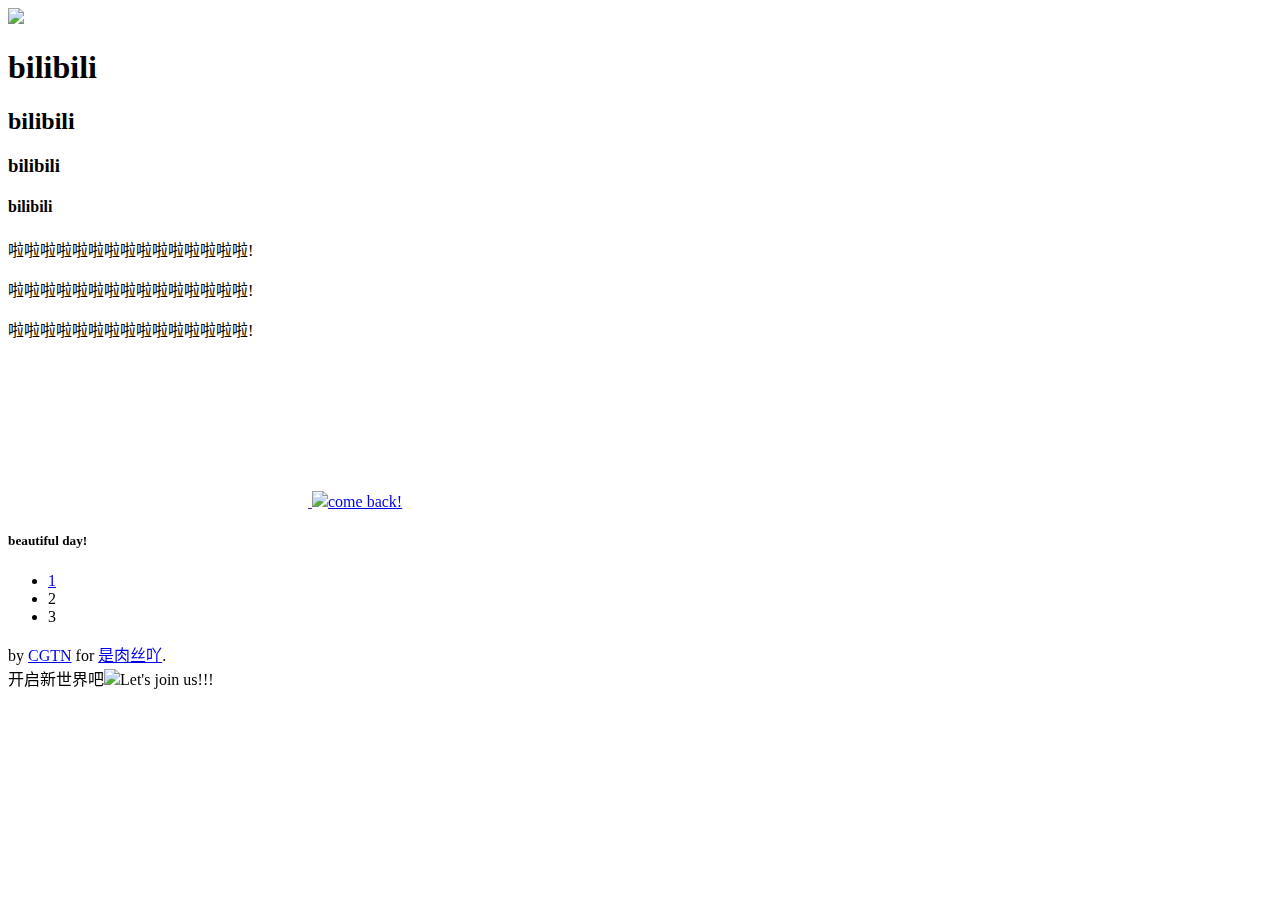
==== bilibili.html @ 6e6cf346 "Create bilibili.html" ====
﻿<!DOCTYPE html>
<html lang="zh-CN">
<head>
	<meta charest="utf-8">
	<title>bilibili</title>
	</head>
	<body>
<header>
	<img src="https://qqpublic.qpic.cn/qq_public/0/0-2833731650-1707C41CA66A42CDE205A9E2AF0A624D/600?fmt=jpg&h=1200&ppv=1&size=194&w=600"></header>
		<main>
		<aside>
	<h1><strong>bilibili</strong></h1>
	<h2><strong>bilibili</strong></h2>
	<h3><strong>bilibili</strong></h3>
	<h4><strong>bilibili</strong></h4>
	<p>啦啦啦啦啦啦啦啦啦啦啦啦啦啦啦!</p>
	<p>啦啦啦啦啦啦啦啦啦啦啦啦啦啦啦!</p>
	<p>啦啦啦啦啦啦啦啦啦啦啦啦啦啦啦!</p>
	<p>
		<a href=""><iframe src="//player.bilibili.com/player.html?aid=800684145&bvid=BV1Fy4y1i7RY&cid=269712446&page=1" scrolling="no" border="0" frameborder="no" framespacing="0" allowfullscreen="true"> </iframe>
<img src="https://i-1-lanrentuku.qqxzb-img.com/2020/12/31/5f52858b-8478-4611-a940-cbc939077766.jpg?imageView2/2/w/1024/"></a><a href="https://woxunta.github.io">come back!</a>
		</aside>
			<article>
		<h5>beautiful day!</h5>
		<ul>
			<li><a href="http://imomoe.la/">1</a></li>
			<li>2</li>
			<li>3</li>
		</ul>
		</article>
		<footer>by <a href="https://weibo.com/cctvnewsbeijing" target="_blank">CGTN</a> for <a href="https://qm.qq.com/cgi-bin/qm/qr?k=t7Zy9Vc0hIGIisnVqNkX4_6pBhqS24Nu&noverify=0" target="_blank">是肉丝吖</a>.</footer>
		</main>
开启新世界吧<a href="https://m.bilibili.com/
"><img src="https://qqpublic.qpic.cn/qq_public/0/0-2833731650-1707C41CA66A42CDE205A9E2AF0A624D/600?fmt=jpg&h=1200&ppv=1&size=194&w=600"></a>Let's join us!!!
	</p>
	</body>
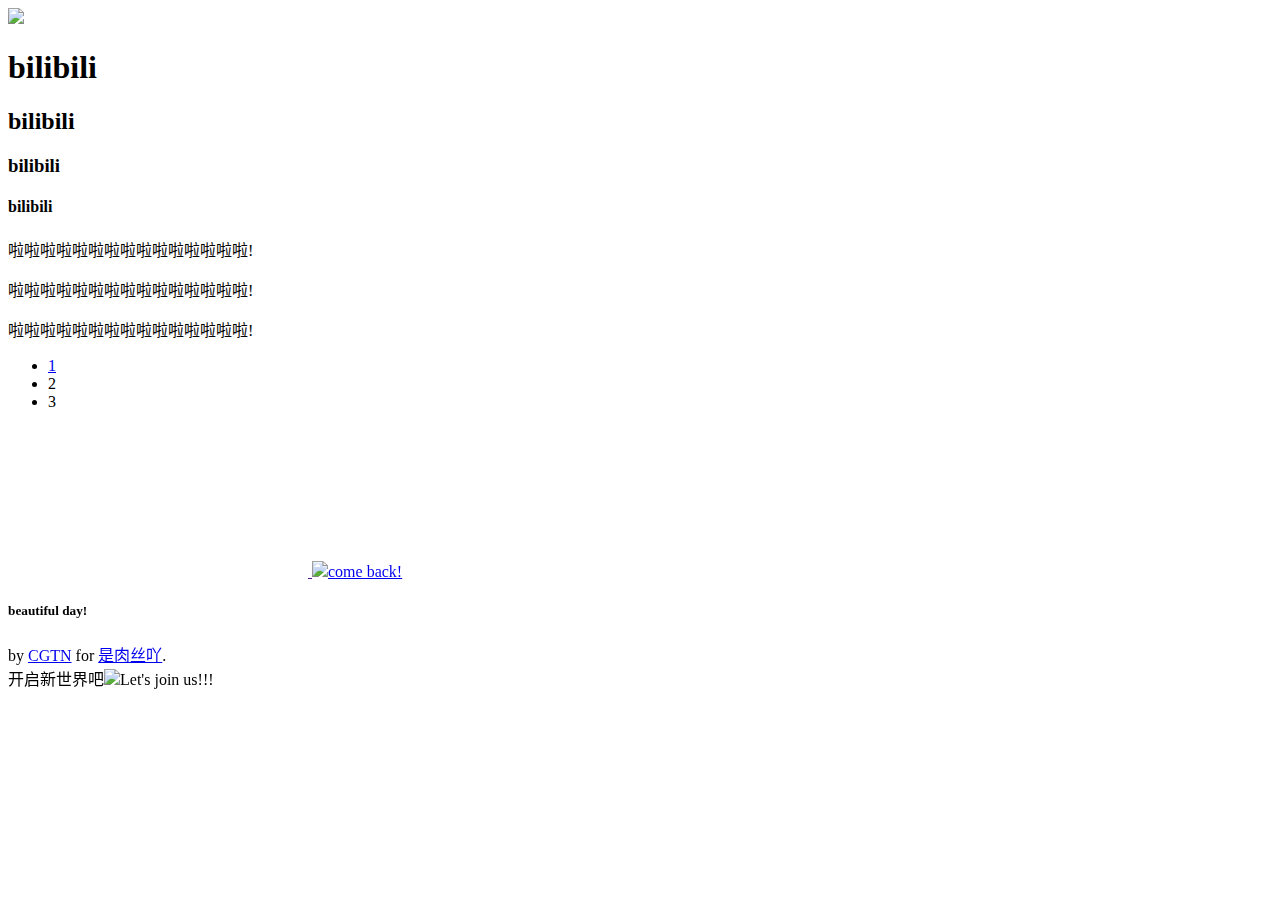
==== commit 981af88c: "Update bilibili.html" ====
--- a/bilibili.html
+++ b/bilibili.html
@@ -16,17 +16,18 @@
 	<p>啦啦啦啦啦啦啦啦啦啦啦啦啦啦啦!</p>
 	<p>啦啦啦啦啦啦啦啦啦啦啦啦啦啦啦!</p>
 	<p>啦啦啦啦啦啦啦啦啦啦啦啦啦啦啦!</p>
-	<p>
+		<ul>
+			<li><a href="http://imomoe.la/">1</a></li>
+			<li>2</li>
+			<li>3</li>
+		</ul>	
+
 		<a href=""><iframe src="//player.bilibili.com/player.html?aid=800684145&bvid=BV1Fy4y1i7RY&cid=269712446&page=1" scrolling="no" border="0" frameborder="no" framespacing="0" allowfullscreen="true"> </iframe>
 <img src="https://i-1-lanrentuku.qqxzb-img.com/2020/12/31/5f52858b-8478-4611-a940-cbc939077766.jpg?imageView2/2/w/1024/"></a><a href="https://woxunta.github.io">come back!</a>
 		</aside>
 			<article>
 		<h5>beautiful day!</h5>
-		<ul>
-			<li><a href="http://imomoe.la/">1</a></li>
-			<li>2</li>
-			<li>3</li>
-		</ul>
+		
 		</article>
 		<footer>by <a href="https://weibo.com/cctvnewsbeijing" target="_blank">CGTN</a> for <a href="https://qm.qq.com/cgi-bin/qm/qr?k=t7Zy9Vc0hIGIisnVqNkX4_6pBhqS24Nu&noverify=0" target="_blank">是肉丝吖</a>.</footer>
 		</main>
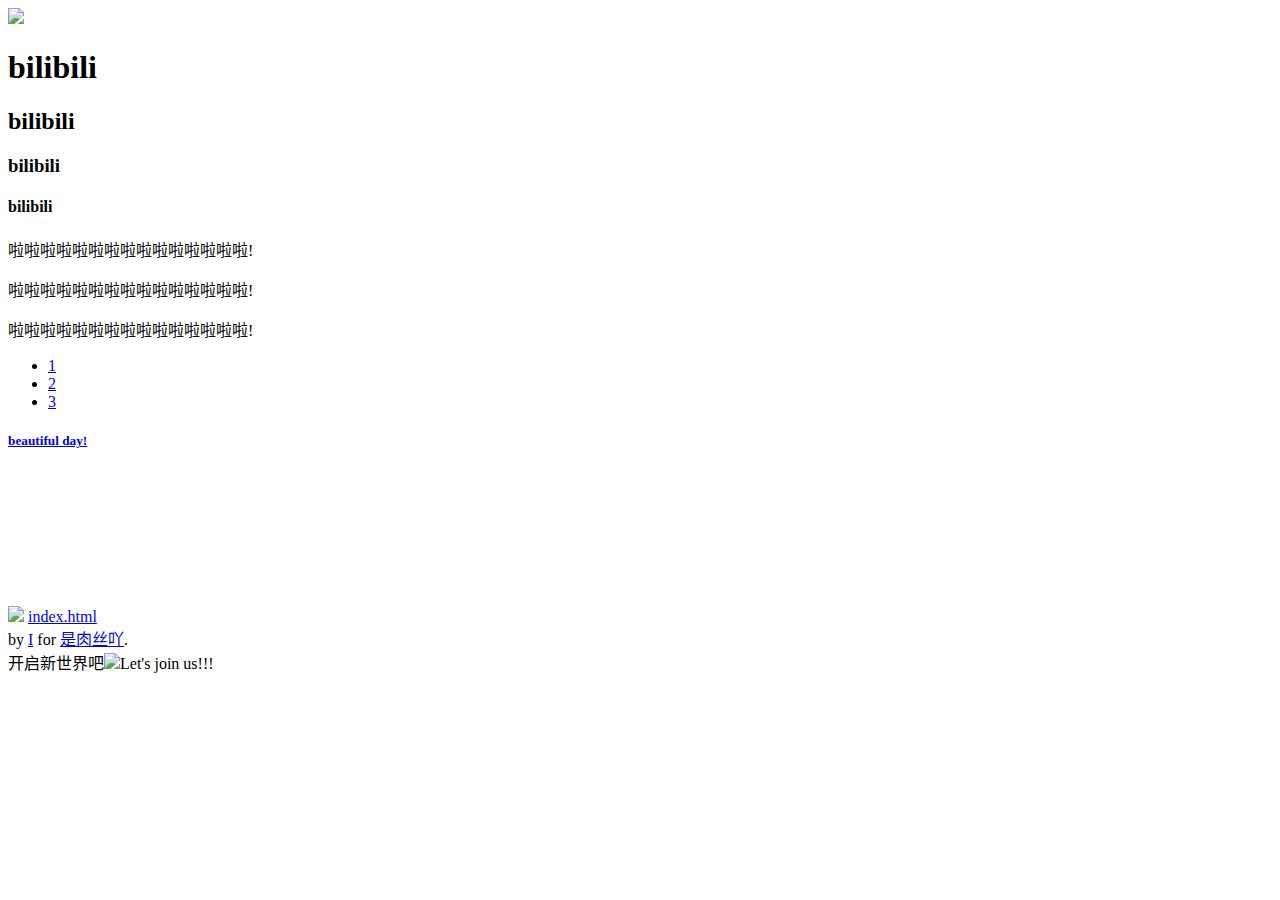
==== commit 9808df40: "Update bilibili.html" ====
--- a/bilibili.html
+++ b/bilibili.html
@@ -1,37 +1,40 @@
-﻿<!DOCTYPE html>
+<!DOCTYPE html> 
+
 <html lang="zh-CN">
 <head>
-	<meta charest="utf-8">
+	<meta charset="utf-8">
 	<title>bilibili</title>
-	</head>
-	<body>
+</head>
+<body>
 <header>
 	<img src="https://qqpublic.qpic.cn/qq_public/0/0-2833731650-1707C41CA66A42CDE205A9E2AF0A624D/600?fmt=jpg&h=1200&ppv=1&size=194&w=600"></header>
-		<main>
-		<aside>
-	<h1><strong>bilibili</strong></h1>
-	<h2><strong>bilibili</strong></h2>
-	<h3><strong>bilibili</strong></h3>
-	<h4><strong>bilibili</strong></h4>
-	<p>啦啦啦啦啦啦啦啦啦啦啦啦啦啦啦!</p>
-	<p>啦啦啦啦啦啦啦啦啦啦啦啦啦啦啦!</p>
-	<p>啦啦啦啦啦啦啦啦啦啦啦啦啦啦啦!</p>
+<main>
+	<aside>
+		<h1><strong>bilibili</strong></h1>
+		<h2><strong>bilibili</strong></h2>
+		<h3><strong>bilibili</strong></h3>
+		<h4><strong>bilibili</strong></h4>
+		<p>啦啦啦啦啦啦啦啦啦啦啦啦啦啦啦!</p>
+		<p>啦啦啦啦啦啦啦啦啦啦啦啦啦啦啦!</p>
+		<p>啦啦啦啦啦啦啦啦啦啦啦啦啦啦啦!</p>
 		<ul>
 			<li><a href="http://imomoe.la/">1</a></li>
-			<li>2</li>
-			<li>3</li>
-		</ul>	
+			<li><a href="http://imomoe.la/">2</li>
+			<li><a href="http://imomoe.la/">3</li>
+		</ul>
 
-		<a href=""><iframe src="//player.bilibili.com/player.html?aid=800684145&bvid=BV1Fy4y1i7RY&cid=269712446&page=1" scrolling="no" border="0" frameborder="no" framespacing="0" allowfullscreen="true"> </iframe>
-<img src="https://i-1-lanrentuku.qqxzb-img.com/2020/12/31/5f52858b-8478-4611-a940-cbc939077766.jpg?imageView2/2/w/1024/"></a><a href="https://woxunta.github.io">come back!</a>
-		</aside>
-			<article>
+
+
+	</aside>
+	<article>
 		<h5>beautiful day!</h5>
-		
-		</article>
-		<footer>by <a href="https://weibo.com/cctvnewsbeijing" target="_blank">CGTN</a> for <a href="https://qm.qq.com/cgi-bin/qm/qr?k=t7Zy9Vc0hIGIisnVqNkX4_6pBhqS24Nu&noverify=0" target="_blank">是肉丝吖</a>.</footer>
-		</main>
+		<a href="http://imomoe.la/"><img src="https://i-1-lanrentuku.qqxzb-img.com/2020/12/31/5f52858b-8478-4611-a940-cbc939077766.jpg?imageView2/2/w/1024/"></a>
+			<a href="https://woxunta.github.io/index.html">index.html</a>
+		<iframe src="//player.bilibili.com/player.html?aid=800684145&bvid=BV1Fy4y1i7RY&cid=269712446&page=1" scrolling="no" border="0" frameborder="no" framespacing="0" allowfullscreen="true"> </iframe>
+	</article>
+	<footer>by <a href="https://baidu.com" target="_blank">I</a> for <a href="https://qm.qq.com/cgi-bin/qm/qr?k=bLIwnmItc0Mk0wvYzXRpNtClEm6s0pMk&noverify=0" target="_blank">是肉丝吖</a>.</footer>
+</main>
 开启新世界吧<a href="https://m.bilibili.com/
 "><img src="https://qqpublic.qpic.cn/qq_public/0/0-2833731650-1707C41CA66A42CDE205A9E2AF0A624D/600?fmt=jpg&h=1200&ppv=1&size=194&w=600"></a>Let's join us!!!
-	</p>
-	</body>
+</p>
+</body>
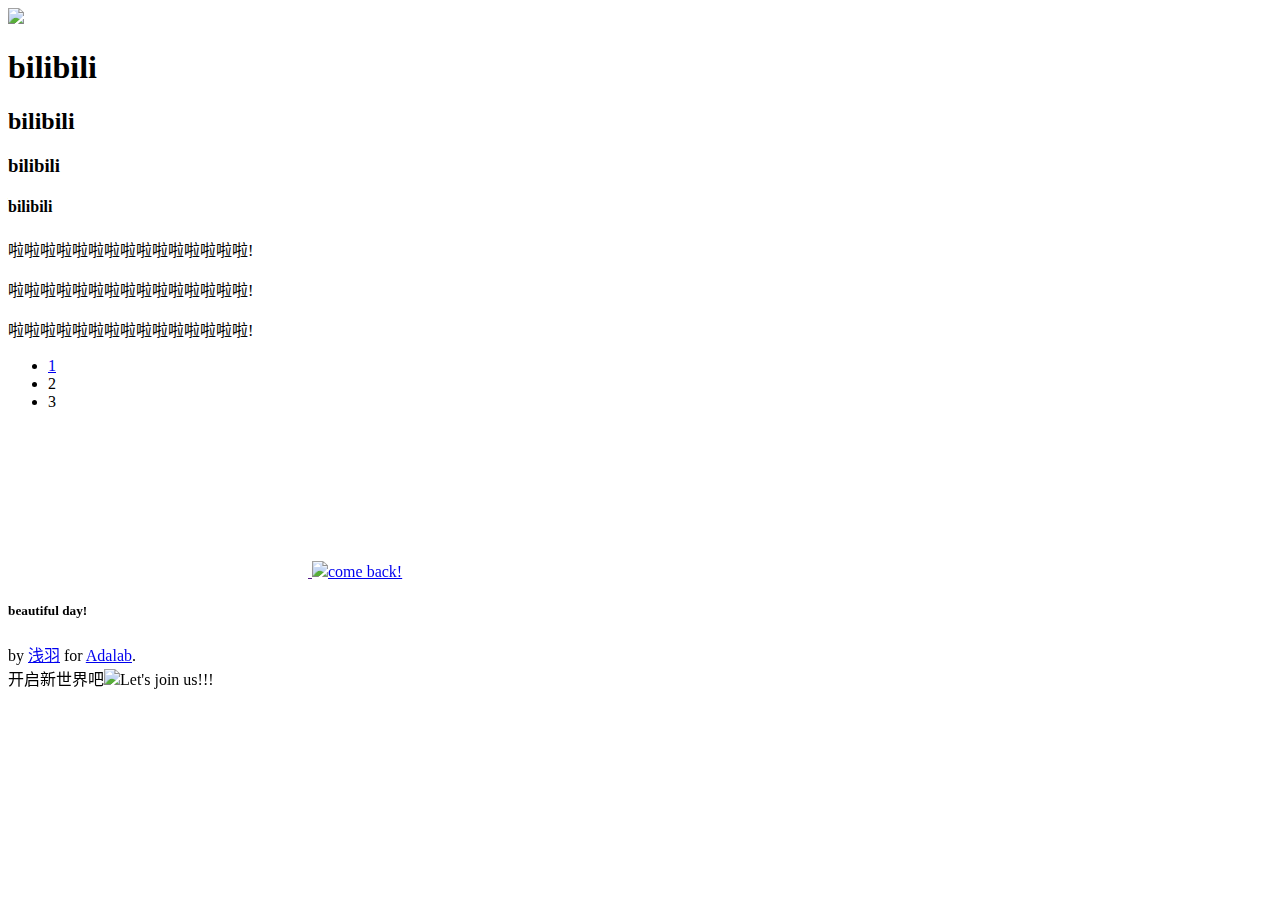
==== commit 3b375876: "Add files via upload" ====
--- a/bilibili.html
+++ b/bilibili.html
@@ -1,40 +1,38 @@
-<!DOCTYPE html> 
-
-<html lang="zh-CN">
-<head>
-	<meta charset="utf-8">
-	<title>bilibili</title>
-</head>
-<body>
-<header>
-	<img src="https://qqpublic.qpic.cn/qq_public/0/0-2833731650-1707C41CA66A42CDE205A9E2AF0A624D/600?fmt=jpg&h=1200&ppv=1&size=194&w=600"></header>
-<main>
-	<aside>
-		<h1><strong>bilibili</strong></h1>
-		<h2><strong>bilibili</strong></h2>
-		<h3><strong>bilibili</strong></h3>
-		<h4><strong>bilibili</strong></h4>
-		<p>啦啦啦啦啦啦啦啦啦啦啦啦啦啦啦!</p>
-		<p>啦啦啦啦啦啦啦啦啦啦啦啦啦啦啦!</p>
-		<p>啦啦啦啦啦啦啦啦啦啦啦啦啦啦啦!</p>
-		<ul>
-			<li><a href="http://imomoe.la/">1</a></li>
-			<li><a href="http://imomoe.la/">2</li>
-			<li><a href="http://imomoe.la/">3</li>
-		</ul>
-
-
-
-	</aside>
-	<article>
-		<h5>beautiful day!</h5>
-		<a href="http://imomoe.la/"><img src="https://i-1-lanrentuku.qqxzb-img.com/2020/12/31/5f52858b-8478-4611-a940-cbc939077766.jpg?imageView2/2/w/1024/"></a>
-			<a href="https://woxunta.github.io/index.html">index.html</a>
-		<iframe src="//player.bilibili.com/player.html?aid=800684145&bvid=BV1Fy4y1i7RY&cid=269712446&page=1" scrolling="no" border="0" frameborder="no" framespacing="0" allowfullscreen="true"> </iframe>
-	</article>
-	<footer>by <a href="https://baidu.com" target="_blank">I</a> for <a href="https://qm.qq.com/cgi-bin/qm/qr?k=bLIwnmItc0Mk0wvYzXRpNtClEm6s0pMk&noverify=0" target="_blank">是肉丝吖</a>.</footer>
-</main>
-开启新世界吧<a href="https://m.bilibili.com/
-"><img src="https://qqpublic.qpic.cn/qq_public/0/0-2833731650-1707C41CA66A42CDE205A9E2AF0A624D/600?fmt=jpg&h=1200&ppv=1&size=194&w=600"></a>Let's join us!!!
-</p>
-</body>
+<!DOCTYPE html> 
+
+<html lang="zh-CN">
+<head>
+	<meta charset="utf-8">
+	<title>bilibili</title>
+</head>
+<body>
+<header>
+	<img src="https://qqpublic.qpic.cn/qq_public/0/0-2833731650-1707C41CA66A42CDE205A9E2AF0A624D/600?fmt=jpg&h=1200&ppv=1&size=194&w=600"></header>
+<main>
+	<aside>
+		<h1><strong>bilibili</strong></h1>
+		<h2><strong>bilibili</strong></h2>
+		<h3><strong>bilibili</strong></h3>
+		<h4><strong>bilibili</strong></h4>
+		<p>啦啦啦啦啦啦啦啦啦啦啦啦啦啦啦!</p>
+		<p>啦啦啦啦啦啦啦啦啦啦啦啦啦啦啦!</p>
+		<p>啦啦啦啦啦啦啦啦啦啦啦啦啦啦啦!</p>
+		<ul>
+			<li><a href="http://imomoe.la/">1</a></li>
+			<li>2</li>
+			<li>3</li>
+		</ul>
+
+		<a href=""><iframe src="//player.bilibili.com/player.html?aid=800684145&bvid=BV1Fy4y1i7RY&cid=269712446&page=1" scrolling="no" border="0" frameborder="no" framespacing="0" allowfullscreen="true"> </iframe>
+			<img src="https://i-1-lanrentuku.qqxzb-img.com/2020/12/31/5f52858b-8478-4611-a940-cbc939077766.jpg?imageView2/2/w/1024/"></a><a href="https://woxunta.github.io">come back!</a>
+	</aside>
+	<article>
+		<h5>beautiful day!</h5>
+
+	</article>
+	<footer>by <a href="https://b23.tv/aKSvYa" target="_blank">浅羽</a> for <a href="https://www.adalab.cn" target="_blank">Adalab</a>.</footer>
+</main>
+开启新世界吧<a href="https://m.bilibili.com/
+"><img src="https://qqpublic.qpic.cn/qq_public/0/0-2833731650-1707C41CA66A42CDE205A9E2AF0A624D/600?fmt=jpg&h=1200&ppv=1&size=194&w=600"></a>Let's join us!!!
+</p>
+</body>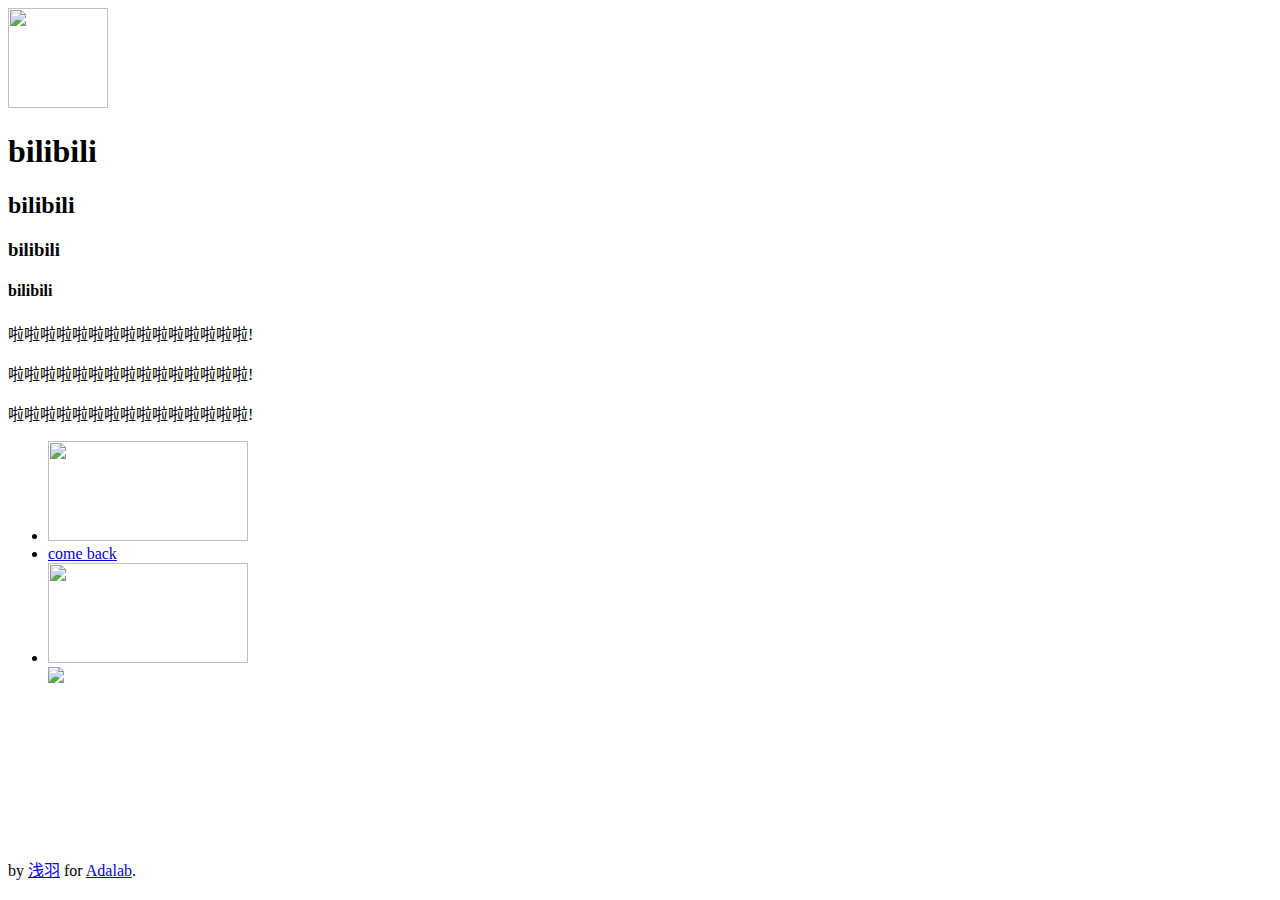
==== commit c8c81352: "Add files via upload" ====
--- a/bilibili.html
+++ b/bilibili.html
@@ -1,38 +1,51 @@
 <!DOCTYPE html> 
 
 <html lang="zh-CN">
+
 <head>
-	<meta charset="utf-8">
-	<title>bilibili</title>
+    <meta charset="utf-8">
+    <title>Bilibili</title>
+    <link rel="Shortcut Icon" href="http://imomoe.la/" />
+    <link rel="Bookmark" href="http://imomoe.la/" />
+    <link href="https://www.adalab.cn/admission.css" rel="stylesheet">
+    <link href="https://woxunta.github.io/style.css" rel="stylesheet">
+    <script src="https://woxunta.github.io/thumbnail.js"></script>
 </head>
+
 <body>
+  
 <header>
-	<img src="https://qqpublic.qpic.cn/qq_public/0/0-2833731650-1707C41CA66A42CDE205A9E2AF0A624D/600?fmt=jpg&h=1200&ppv=1&size=194&w=600"></header>
-<main>
-	<aside>
-		<h1><strong>bilibili</strong></h1>
+  <img src="https://i-1-lanrentuku.qqxzb-img.com/2020/12/31/5f52858b-8478-4611-a940-cbc939077766.jpg?imageView2/2/w/1024/" height="100" width="100" >
+</header>
+  
+  <main>
+      
+    <aside>
+					<h1><strong>bilibili</strong></h1>
 		<h2><strong>bilibili</strong></h2>
 		<h3><strong>bilibili</strong></h3>
 		<h4><strong>bilibili</strong></h4>
 		<p>啦啦啦啦啦啦啦啦啦啦啦啦啦啦啦!</p>
 		<p>啦啦啦啦啦啦啦啦啦啦啦啦啦啦啦!</p>
 		<p>啦啦啦啦啦啦啦啦啦啦啦啦啦啦啦!</p>
-		<ul>
-			<li><a href="http://imomoe.la/">1</a></li>
-			<li>2</li>
-			<li>3</li>
-		</ul>
+      <ul>
+          <li> <a Href="http://www.bilibili.com/"> <img src="https://qqpublic.qpic.cn/qq_public/0/0-2833731650-1707C41CA66A42CDE205A9E2AF0A624D/600?fmt=jpg&h=1200&ppv=1&size=194&w=600" height="100" width="200" > </a> </li>
+          <li> <a Href="https://woxunta.github.io/index.html"> come back </a> </li>
+          <li> <a Href="https://www.adalab.cn"> <img src="https://www.adalab.cn/images/adalab.png" height="100" width="200" > </a> </li>
+          <img src="https://qqpublic.qpic.cn/qq_public/0/0-2247859088-7266CCBDCC8A233DFD0C35693205ADF2/600?fmt=jpg&h=338&ppv=1&size=36&w=600" class="small" id="smart-image">
+      </ul>
+    </aside>
+      
+      <article>
+          <iframe src="//player.bilibili.com/player.html?aid=800684145&bvid=BV1Fy4y1i7RY&cid=269712446&page=1" scrolling="no" border="0" frameborder="no" framespacing="0" allowfullscreen="true"> </iframe>
+      </article>
+ 
+  </main>
+    
+  <footer>
+    by <a href="https://b23.tv/aKSvYa" target="_blank">浅羽</a> for <a href="https://www.adalab.cn" target="_blank">Adalab</a>.
+  </footer>
+    
+</body>
 
-		<a href=""><iframe src="//player.bilibili.com/player.html?aid=800684145&bvid=BV1Fy4y1i7RY&cid=269712446&page=1" scrolling="no" border="0" frameborder="no" framespacing="0" allowfullscreen="true"> </iframe>
-			<img src="https://i-1-lanrentuku.qqxzb-img.com/2020/12/31/5f52858b-8478-4611-a940-cbc939077766.jpg?imageView2/2/w/1024/"></a><a href="https://woxunta.github.io">come back!</a>
-	</aside>
-	<article>
-		<h5>beautiful day!</h5>
-
-	</article>
-	<footer>by <a href="https://b23.tv/aKSvYa" target="_blank">浅羽</a> for <a href="https://www.adalab.cn" target="_blank">Adalab</a>.</footer>
-</main>
-开启新世界吧<a href="https://m.bilibili.com/
-"><img src="https://qqpublic.qpic.cn/qq_public/0/0-2833731650-1707C41CA66A42CDE205A9E2AF0A624D/600?fmt=jpg&h=1200&ppv=1&size=194&w=600"></a>Let's join us!!!
-</p>
-</body>+</html>